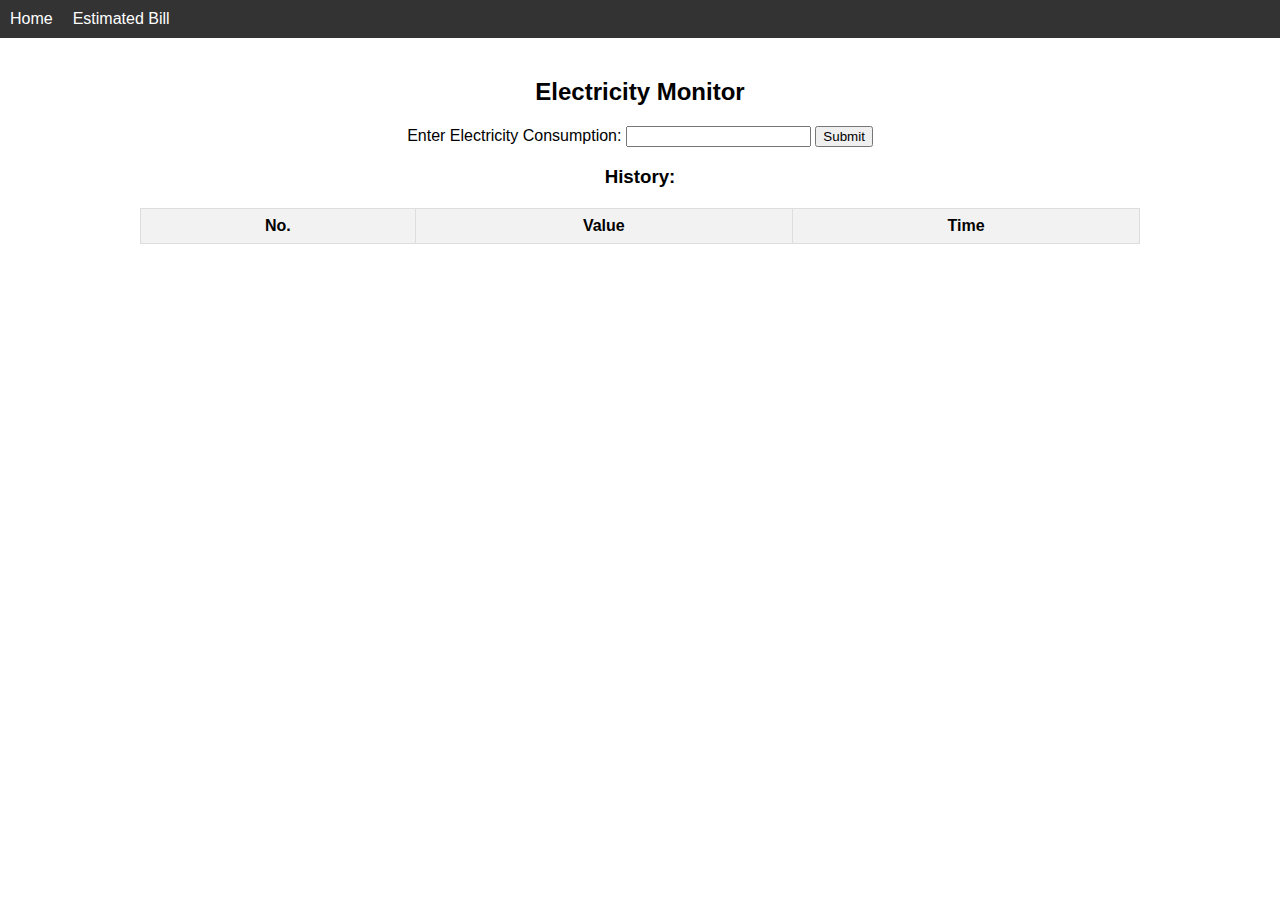
==== electricity-monitor/index.html @ 0796e4fd "moved folder to root" ====
<!DOCTYPE html>
<html lang="en">

<head>
  <meta charset="UTF-8">
  <meta name="viewport" content="width=device-width, initial-scale=1.0">
  <title>Electricity Monitor - Home</title>
  <link rel="stylesheet" href="common/style.css">
  <link rel="stylesheet" href="style.css">
</head>

<body>
  <nav>
    <ul>
      <li><a href="#">Home</a></li>
      <!-- <li><a href="usage-trend/index.html">Usage Trend</a></li> -->
      <li><a href="estimated-bill/index.html">Estimated Bill</a></li>
    </ul>
  </nav>

  <div id="content">
    <!-- Home page content here -->
    <h2>Electricity Monitor</h2>

    <!-- Input form -->
    <div id="inputContainer">
      <label for="electricityInput">Enter Electricity Consumption: </label>
      <input type="number" id="electricityInput">
      <button id="submitBtn" type="button">Submit</button>
    </div>

    <!-- Input history section -->
    <div id="inputHistoryContainer">
      <h3>History:</h3>
      <table>
        <thead>
          <th>No.</th>
          <th>Value</th>
          <th>Time</th>
        </thead>
        <tbody id="inputHistory">
        </tbody>
      </table>
    </div>
  </div>
  <script src="script.js"></script>
</body>

</html>
---- electricity-monitor/common/style.css ----
/* common/style.css */
/* Common styles for all pages */

body {
  font-family: Arial, sans-serif;
  text-align: center;
  margin: 0;
  padding: 0;
}

nav {
  background-color: #333;
  color: #fff;
  padding: 10px;
}

nav ul {
  list-style: none;
  margin: 0;
  padding: 0;
  display: flex;
}

nav ul li {
  margin-right: 20px;
}

nav ul li a {
  text-decoration: none;
  color: #fff;
}

#content {
  max-width: 1000px;
  /* Adjust the max-width to your preference */
  margin: 0 auto;
  padding: 20px;
}

table {
  width: 100%;
  border-collapse: collapse;
  margin-top: 20px;
}

table th,
table td {
  border: 1px solid #ddd;
  padding: 8px;
  text-align: center;
}

table th {
  background-color: #f2f2f2;
}
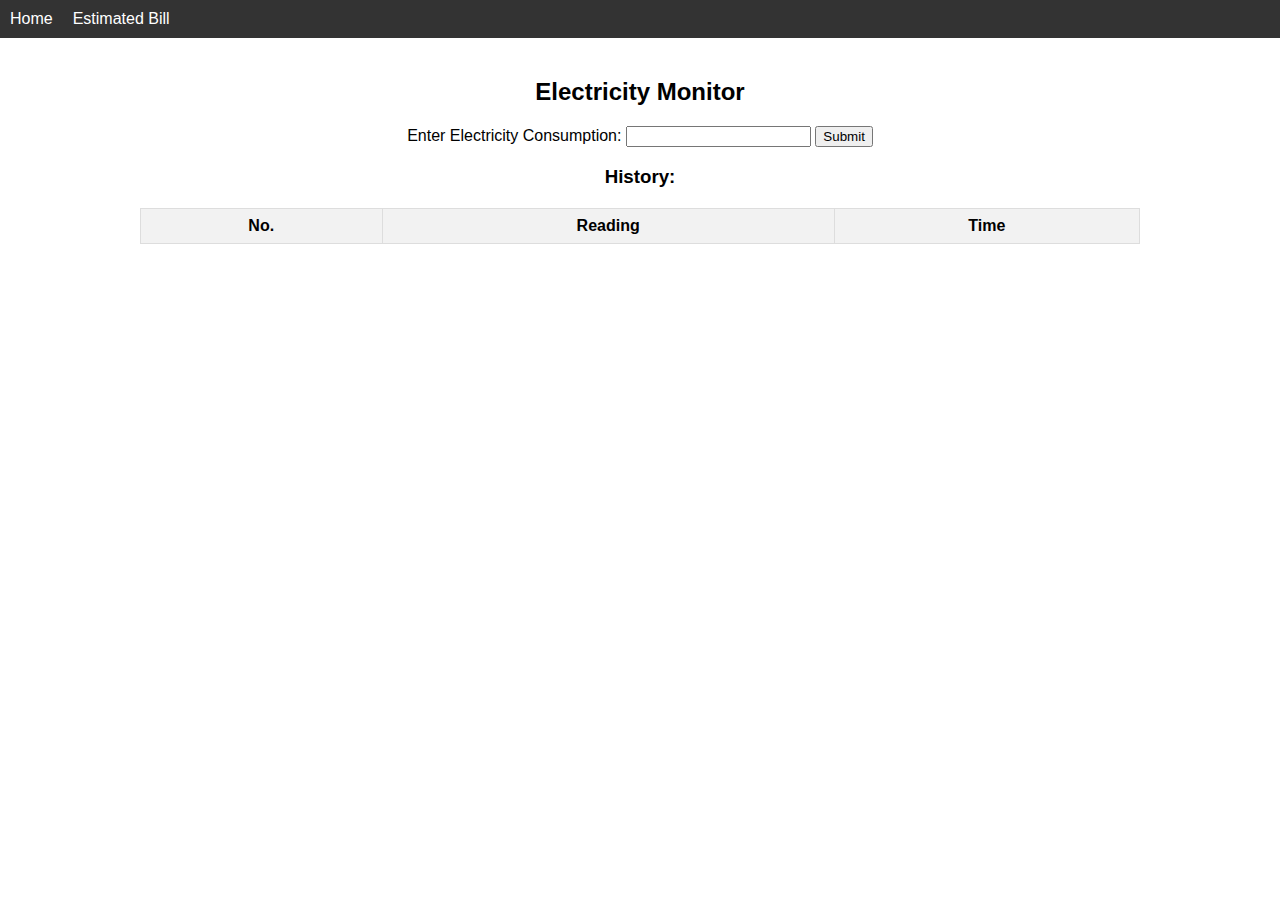
==== commit ce8b9122: "Update column name to describe value better. Added simple estimate logic" ====
--- a/electricity-monitor/index.html
+++ b/electricity-monitor/index.html
@@ -35,7 +35,7 @@
       <table>
         <thead>
           <th>No.</th>
-          <th>Value</th>
+          <th>Reading</th>
           <th>Time</th>
         </thead>
         <tbody id="inputHistory">
